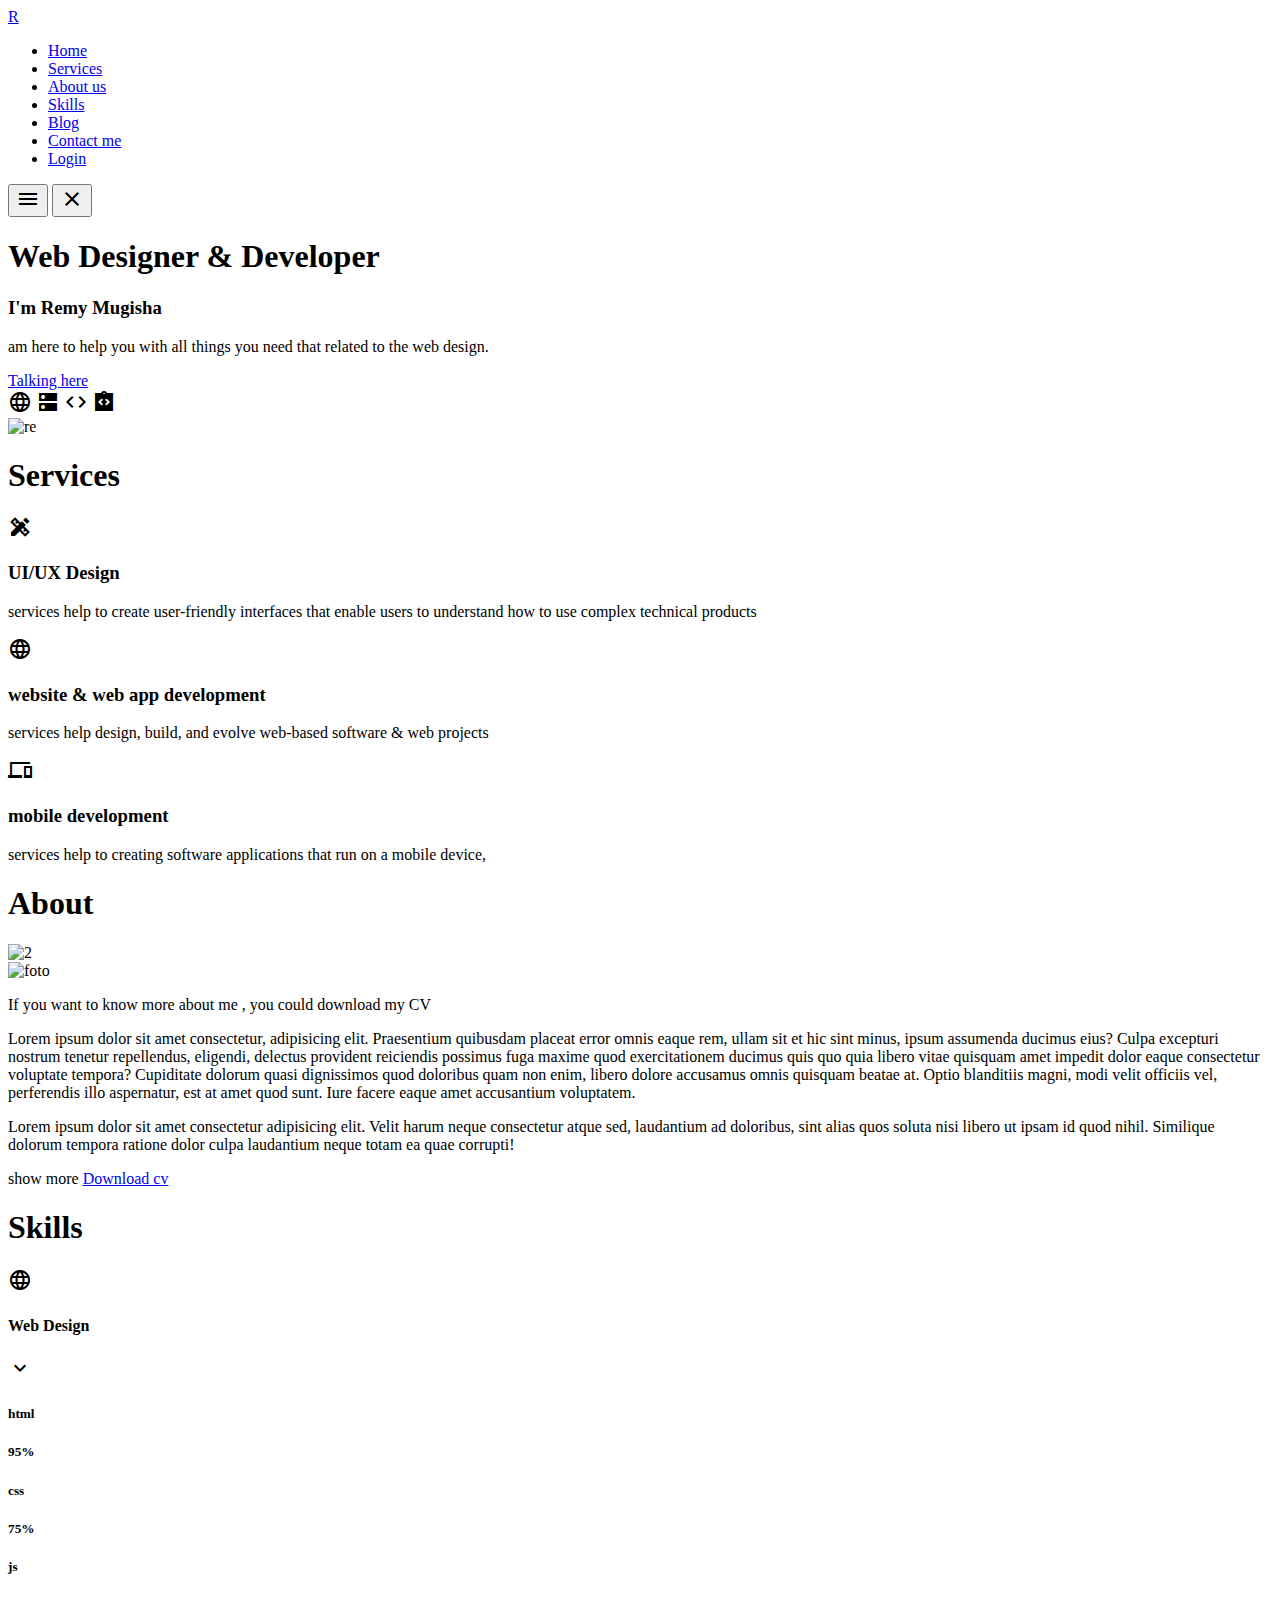
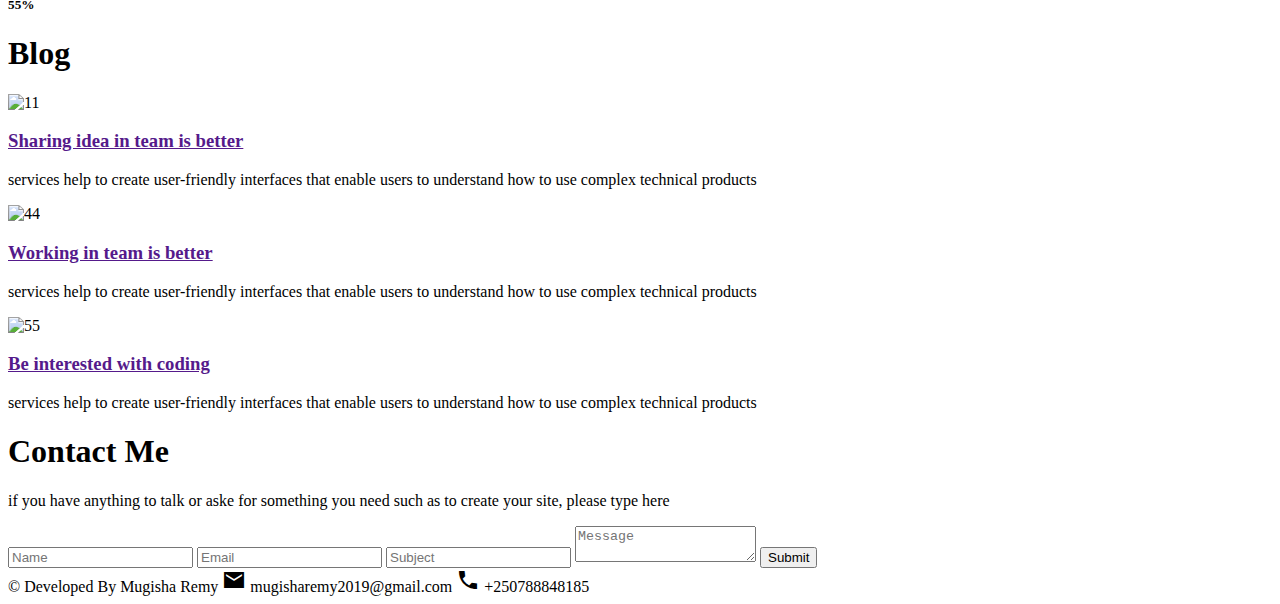
==== index.html @ 2a16555c "mywork" ====
<!DOCTYPE html>
<html lang="en">
<head>
    <meta charset="UTF-8">
    <meta http-equiv="X-UA-Compatible" content="IE=edge">
    <meta name="viewport" content="width=device-width, initial-scale=1.0">
    <title>myself.com</title>
    <!--MATERIAL ICONS CDN-->
    <link rel="stylesheet" href="https://fonts.googleapis.com/icon?family=Material+Icons+Sharp">
    <!--MONTSERRAT-->
    <link rel="preconnect" href="https://fonts.googleapis.com">
    <link rel="stylesheet" href="https://cdnjs.cloudflare.com/ajax/libs/font-awesome/6.2.1/css/all.min.css" integrity="sha512-MV7K8+y+gLIBoVD59lQIYicR65iaqukzvf/nwasF0nqhPay5w/9lJmVM2hMDcnK1OnMGCdVK+iQrJ7lzPJQd1w==" crossorigin="anonymous" referrerpolicy="no-referrer" />

<link rel="preconnect" href="https://fonts.gstatic.com" crossorigin>
<link href="https://fonts.googleapis.com/css2?family=Montserrat:wght@300;400;500;600;700;800&display=swap" rel="stylesheet">
<!--ICONSCOUT CDN-->
<link rel="stylesheet" href="https://unicons.iconscout.com/release/v2.1.6/css/unicons.css">

 <!--STYLESHEET-->
    <link rel="stylesheet" href="style.css">
</head>
<body>
    <nav>
        <div class="container">
            <div class="logo">
                <a href="index.html">R</a>
            </div>
           <ul id="nnav">
               <li><a href="index.html" class="active">Home</a></li>
               <li><a href="#services">Services</a></li>
               <li><a href="#about">About us</a></li>
               <li><a href="#skills">Skills</a></li>
               <li><a href="#blog">Blog</a></li>
               <li><a href="#contact">Contact me</a></li>
               <li><a class="login" href="loginpage.html">Login</a></li>
           </ul>
           <button id="menu-btn"><span class="material-icons-sharp" onclick="myFunction();" >menu</span></button>
           <button id="close-btn"><span class="material-icons-sharp">close</span></button>
        </div>
    </nav>
    <!--========================== END OF NAVBAR ==========================-->
    <section class="landing">
        <div class="container ">
            <div class="socials">
            <a href="https://twitter.com/" target="_blank"><i class="uil uil-twitter"></i></a>
            <a href="https://facebook.com/" target="_blank"><i class="uil uil-facebook-f"></i></a>
            <a href="https://linkedin.com/" target="_blank"><i class="uil uil-linkedin"></i></a>
            <a href="https://instagram.com/" target="_blank"><i class="uil uil-instagram"></i></a>
            <a href="https://github.com/" target="_blank"><i class="uil uil-github"></i></a>
            </div>
            <div class="info">
                <h1>Web Designer & Developer </h1>
                <h3> I'm Remy Mugisha</h3>
                <p>am here to help you with all things you need that related to the web design.</p>
            <a href="#contact" class="btn btn-primary">Talking here</a>
        </div>
            <div class="profile-area">
                <div class="outer-circle">
                    <span class="material-icons-sharp">
                        language
                        </span>
                    <span class="material-icons-sharp">dns</span>
                    <span class="material-icons-sharp">code</span>
                    <span class="material-icons-sharp">integration_instructions</span>
                </div>
                <div class="inner-circle">
                    <img src="re1.jpg" alt="re">
                </div>
        </div>
    </section>
    <!--============================= END OF LANDING ================================-->
   
    <section class="services" id="services">
        <h1>Services</h1>
        <div class="container">
            <div class="service">
                <span class="material-icons-sharp">design_services</span>
                <h3>UI/UX Design</h3>
                <p>services help to create user-friendly interfaces that enable users to understand how to use complex technical products</p>
                
            </div>
            <div class="service">
                <span class="material-icons-sharp">language</span>
                <h3>website & web app development</h3>
                <p>services help design, build, and evolve web-based software & web projects</p>
                
            </div>
            <div class="service">
                <span class="material-icons-sharp">devices</span>
                <h3>mobile development</h3>
                <p>services help to creating software applications that run on a mobile device, </p>
                
            </div>
        </div>
    </section>
    <!--============================== END OF SERVICES =============================-->

    <section class="about " id="about">
        <h1>About</h1>
        <div class="container">
             <div class="container-image1">
      <img src="image/212.jpg" alt="2">
     </div>
     <div class="container-image">
      <img src="foto.jpg" alt="foto">
    </div>
            <div class="info">
                
<p> If you want to know more about me , you could download my CV  </p>      
<div class="read-more-content">
    <p>Lorem ipsum dolor sit amet consectetur, adipisicing elit. Praesentium quibusdam placeat error omnis eaque rem, ullam sit et hic sint minus, ipsum assumenda ducimus eius? Culpa excepturi nostrum tenetur repellendus, eligendi, delectus provident reiciendis possimus fuga maxime quod exercitationem ducimus quis quo quia libero vitae quisquam amet impedit dolor eaque consectetur voluptate tempora? Cupiditate dolorum quasi dignissimos quod doloribus quam non enim, libero dolore accusamus omnis quisquam beatae at. Optio blanditiis magni, modi velit officiis vel, perferendis illo aspernatur, est at amet quod sunt. Iure facere eaque amet accusantium voluptatem.</p>
    <p>Lorem ipsum dolor sit amet consectetur adipisicing elit. Velit harum neque consectetur atque sed, laudantium ad doloribus, sint alias quos soluta nisi libero ut ipsam id quod nihil. Similique dolorum tempora ratione dolor culpa laudantium neque totam ea quae corrupti!</p>

</div>
<a class="read-more">show more</a>
<a href="./image/cv.pdf" Download class="btn btn-primary"><i class="uil uil-download-alt"></i>Download cv</a>
      </div>
        </div>
    </section>
    <!--========================== END OF ABOUT ============================-->

    
    <section class="skills" id="skills">
        <h1>Skills</h1>
        <div class="container">
            <div class="skill">
               <div class="head">
                <div class="left">
                    <span class="material-icons-sharp">
                        language
                        </span>
                    <h4>Web Design</h4>
                </div>
                <span class="material-icons-sharp">expand_more</span>
               </div>
               <div class="items">
                 <div class="item">
                     <h5>html</h5>
                     <div class="progress-area">
                         <div class="progress-bar">
                             <div class="progress"></div>
                         </div>
                         <h5>95%</h5>
                     </div>
                 </div>
                 <!-- END OF ITEM -->
                 <div class="item">
                    <h5>css</h5>
                    <div class="progress-area">
                        <div class="progress-bar">
                            <div class="progress"></div>
                        </div>
                        <h5>75%</h5>
                    </div>
                </div>
                <!-- END OF ITEM -->
                <div class="item">
                    <h5>js</h5>
                    <div class="progress-area">
                        <div class="progress-bar">
                            <div class="progress"></div>
                        </div>
                        <h5>55%</h5>
                    </div>
                </div>
                <!-- END OF ITEM -->
               </div>
                 </div>
                 <!--========================= END OF SKILLS =========================-->
        </div>
    </section>
    <!--=============================== END OF Blog ================================-->
   
    <section class="blog" id="blog">
        <h1>Blog</h1>
        <div class="container">
            <div class="blogs">
                <img src="image/11.jpg" alt="11">
                <h3><a href="">Sharing idea in team is better</a></h3>
                <p>services help to create user-friendly interfaces that enable users to understand how to use complex technical products</p>
                
            </div>
            <div class="blogs">
                <img src="image/44.jpg" alt="44">
                <h3><a href=""> Working in team is better</a></h3>
                <p>services help to create user-friendly interfaces that enable users to understand how to use complex technical products</p>
                
            </div>
            <div class="blogs">
                <img src="image/55.jpg" alt="55">
                <h3><a href="">Be interested with coding</a></h3>
                <p>services help to create user-friendly interfaces that enable users to understand how to use complex technical products</p>
                
            </div>
        </div>
    </section>
    <!--============================== END OF Blog =============================-->


    <section class="contact" id="contact">
        <div class="overlay">
            <div id="form" class="container">
                <h1>Contact Me</h1>
                <p>if you have anything to talk or aske for something you need such as to create your site, please type here</p>
               <form >
                <label for="name"></label>
                   <input type="text" id="name" placeholder="Name" required>
                
                <label for="email"></label>
                   <input type="email" id="email" placeholder="Email" required>
               
                <label for="subject"></label>
                   <input type="text" id="subject" placeholder="Subject" required>
                
                <label for="message"></label>
                   <textarea id="message" placeholder="Message" required></textarea>
                
                   <input type="submit" value="Submit" id="SubmitContact" class="btn btn-primary">
               </form>
            </div>
        </div>

    </section>
    <!--===================== END OF CONTACT ========================-->
    <footer>
          <div class="copyright">
             &copy; Developed By Mugisha Remy
            <span class="material-icons-sharp">
                email
                </span>
                mugisharemy2019@gmail.com
              <span class="material-icons-sharp">
                    call
                    </span>
                   +250788848185
                   <div class="socials">
                    <a href="https://twitter.com/" target="_blank"><i class="uil uil-twitter"></i></a>
                    <a href="https://facebook.com/" target="_blank"><i class="uil uil-facebook-f"></i></a>
                    <a href="https://linkedin.com/" target="_blank"><i class="uil uil-linkedin"></i></a>
                    <a href="https://instagram.com/" target="_blank"><i class="uil uil-instagram"></i></a>
                    <a href="https://github.com/" target="_blank"><i class="uil uil-github"></i></a>
                    </div>
          </div>  
          
    </footer>
    <script src="messagepage.js"></script>
 <script type="text/javascript">
    function myFunction(){
        var navbar = document.getElementById('nnav');
        navbar.classList.toggle('show'); 
    }
</script>
</body>
</html>
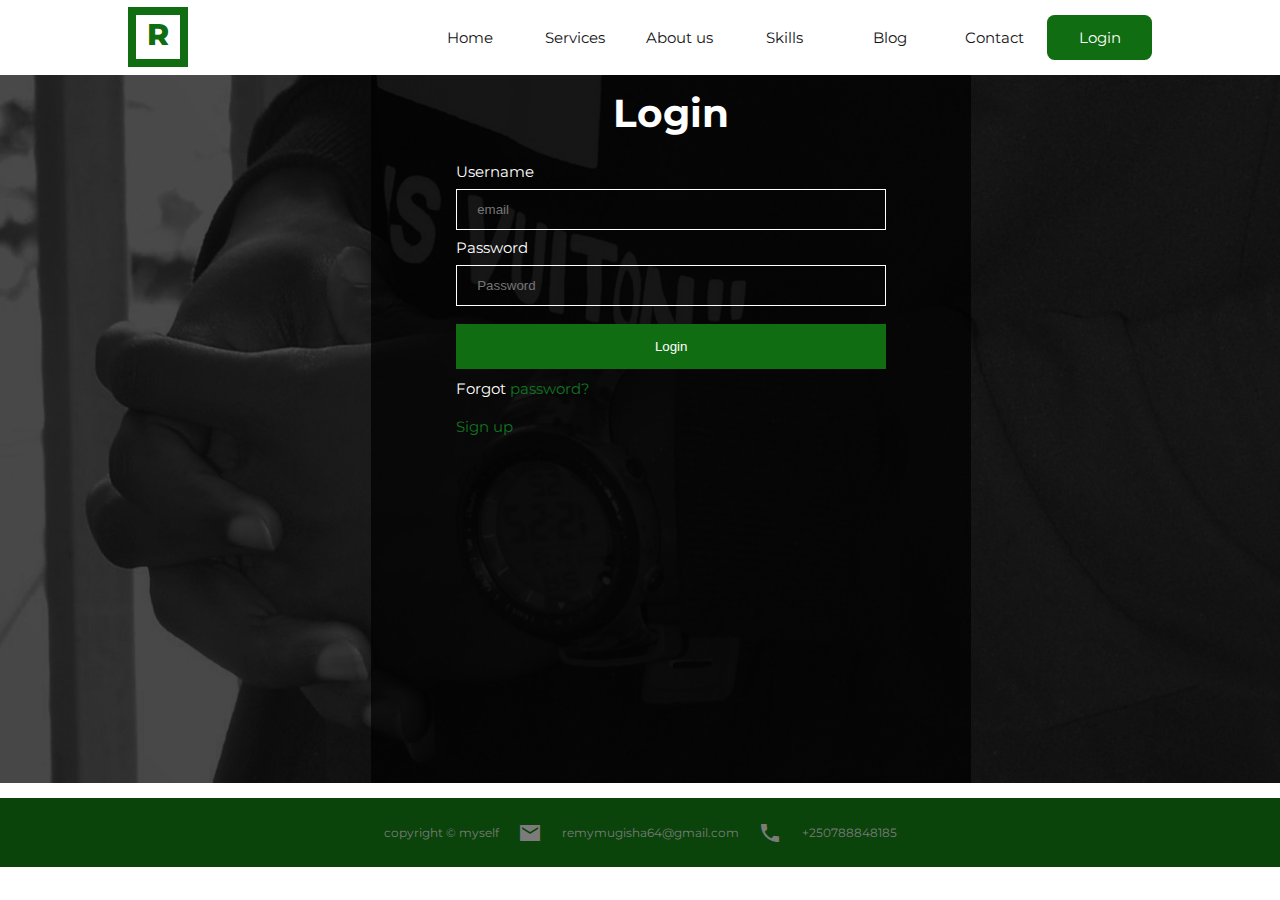
==== commit 22abe9c3: "my portfolio" ====
--- a/index.html
+++ b/index.html
@@ -1,254 +1,257 @@
-<!DOCTYPE html>
-<html lang="en">
-<head>
-    <meta charset="UTF-8">
-    <meta http-equiv="X-UA-Compatible" content="IE=edge">
-    <meta name="viewport" content="width=device-width, initial-scale=1.0">
-    <title>myself.com</title>
-    <!--MATERIAL ICONS CDN-->
-    <link rel="stylesheet" href="https://fonts.googleapis.com/icon?family=Material+Icons+Sharp">
-    <!--MONTSERRAT-->
-    <link rel="preconnect" href="https://fonts.googleapis.com">
-    <link rel="stylesheet" href="https://cdnjs.cloudflare.com/ajax/libs/font-awesome/6.2.1/css/all.min.css" integrity="sha512-MV7K8+y+gLIBoVD59lQIYicR65iaqukzvf/nwasF0nqhPay5w/9lJmVM2hMDcnK1OnMGCdVK+iQrJ7lzPJQd1w==" crossorigin="anonymous" referrerpolicy="no-referrer" />
-
-<link rel="preconnect" href="https://fonts.gstatic.com" crossorigin>
-<link href="https://fonts.googleapis.com/css2?family=Montserrat:wght@300;400;500;600;700;800&display=swap" rel="stylesheet">
-<!--ICONSCOUT CDN-->
-<link rel="stylesheet" href="https://unicons.iconscout.com/release/v2.1.6/css/unicons.css">
-
- <!--STYLESHEET-->
-    <link rel="stylesheet" href="style.css">
-</head>
-<body>
-    <nav>
-        <div class="container">
-            <div class="logo">
-                <a href="index.html">R</a>
-            </div>
-           <ul id="nnav">
-               <li><a href="index.html" class="active">Home</a></li>
-               <li><a href="#services">Services</a></li>
-               <li><a href="#about">About us</a></li>
-               <li><a href="#skills">Skills</a></li>
-               <li><a href="#blog">Blog</a></li>
-               <li><a href="#contact">Contact me</a></li>
-               <li><a class="login" href="loginpage.html">Login</a></li>
-           </ul>
-           <button id="menu-btn"><span class="material-icons-sharp" onclick="myFunction();" >menu</span></button>
-           <button id="close-btn"><span class="material-icons-sharp">close</span></button>
-        </div>
-    </nav>
-    <!--========================== END OF NAVBAR ==========================-->
-    <section class="landing">
-        <div class="container ">
-            <div class="socials">
-            <a href="https://twitter.com/" target="_blank"><i class="uil uil-twitter"></i></a>
-            <a href="https://facebook.com/" target="_blank"><i class="uil uil-facebook-f"></i></a>
-            <a href="https://linkedin.com/" target="_blank"><i class="uil uil-linkedin"></i></a>
-            <a href="https://instagram.com/" target="_blank"><i class="uil uil-instagram"></i></a>
-            <a href="https://github.com/" target="_blank"><i class="uil uil-github"></i></a>
-            </div>
-            <div class="info">
-                <h1>Web Designer & Developer </h1>
-                <h3> I'm Remy Mugisha</h3>
-                <p>am here to help you with all things you need that related to the web design.</p>
-            <a href="#contact" class="btn btn-primary">Talking here</a>
-        </div>
-            <div class="profile-area">
-                <div class="outer-circle">
-                    <span class="material-icons-sharp">
-                        language
-                        </span>
-                    <span class="material-icons-sharp">dns</span>
-                    <span class="material-icons-sharp">code</span>
-                    <span class="material-icons-sharp">integration_instructions</span>
-                </div>
-                <div class="inner-circle">
-                    <img src="re1.jpg" alt="re">
-                </div>
-        </div>
-    </section>
-    <!--============================= END OF LANDING ================================-->
-   
-    <section class="services" id="services">
-        <h1>Services</h1>
-        <div class="container">
-            <div class="service">
-                <span class="material-icons-sharp">design_services</span>
-                <h3>UI/UX Design</h3>
-                <p>services help to create user-friendly interfaces that enable users to understand how to use complex technical products</p>
-                
-            </div>
-            <div class="service">
-                <span class="material-icons-sharp">language</span>
-                <h3>website & web app development</h3>
-                <p>services help design, build, and evolve web-based software & web projects</p>
-                
-            </div>
-            <div class="service">
-                <span class="material-icons-sharp">devices</span>
-                <h3>mobile development</h3>
-                <p>services help to creating software applications that run on a mobile device, </p>
-                
-            </div>
-        </div>
-    </section>
-    <!--============================== END OF SERVICES =============================-->
-
-    <section class="about " id="about">
-        <h1>About</h1>
-        <div class="container">
-             <div class="container-image1">
-      <img src="image/212.jpg" alt="2">
-     </div>
-     <div class="container-image">
-      <img src="foto.jpg" alt="foto">
-    </div>
-            <div class="info">
-                
-<p> If you want to know more about me , you could download my CV  </p>      
-<div class="read-more-content">
-    <p>Lorem ipsum dolor sit amet consectetur, adipisicing elit. Praesentium quibusdam placeat error omnis eaque rem, ullam sit et hic sint minus, ipsum assumenda ducimus eius? Culpa excepturi nostrum tenetur repellendus, eligendi, delectus provident reiciendis possimus fuga maxime quod exercitationem ducimus quis quo quia libero vitae quisquam amet impedit dolor eaque consectetur voluptate tempora? Cupiditate dolorum quasi dignissimos quod doloribus quam non enim, libero dolore accusamus omnis quisquam beatae at. Optio blanditiis magni, modi velit officiis vel, perferendis illo aspernatur, est at amet quod sunt. Iure facere eaque amet accusantium voluptatem.</p>
-    <p>Lorem ipsum dolor sit amet consectetur adipisicing elit. Velit harum neque consectetur atque sed, laudantium ad doloribus, sint alias quos soluta nisi libero ut ipsam id quod nihil. Similique dolorum tempora ratione dolor culpa laudantium neque totam ea quae corrupti!</p>
-
-</div>
-<a class="read-more">show more</a>
-<a href="./image/cv.pdf" Download class="btn btn-primary"><i class="uil uil-download-alt"></i>Download cv</a>
-      </div>
-        </div>
-    </section>
-    <!--========================== END OF ABOUT ============================-->
-
-    
-    <section class="skills" id="skills">
-        <h1>Skills</h1>
-        <div class="container">
-            <div class="skill">
-               <div class="head">
-                <div class="left">
-                    <span class="material-icons-sharp">
-                        language
-                        </span>
-                    <h4>Web Design</h4>
-                </div>
-                <span class="material-icons-sharp">expand_more</span>
-               </div>
-               <div class="items">
-                 <div class="item">
-                     <h5>html</h5>
-                     <div class="progress-area">
-                         <div class="progress-bar">
-                             <div class="progress"></div>
-                         </div>
-                         <h5>95%</h5>
-                     </div>
-                 </div>
-                 <!-- END OF ITEM -->
-                 <div class="item">
-                    <h5>css</h5>
-                    <div class="progress-area">
-                        <div class="progress-bar">
-                            <div class="progress"></div>
-                        </div>
-                        <h5>75%</h5>
-                    </div>
-                </div>
-                <!-- END OF ITEM -->
-                <div class="item">
-                    <h5>js</h5>
-                    <div class="progress-area">
-                        <div class="progress-bar">
-                            <div class="progress"></div>
-                        </div>
-                        <h5>55%</h5>
-                    </div>
-                </div>
-                <!-- END OF ITEM -->
-               </div>
-                 </div>
-                 <!--========================= END OF SKILLS =========================-->
-        </div>
-    </section>
-    <!--=============================== END OF Blog ================================-->
-   
-    <section class="blog" id="blog">
-        <h1>Blog</h1>
-        <div class="container">
-            <div class="blogs">
-                <img src="image/11.jpg" alt="11">
-                <h3><a href="">Sharing idea in team is better</a></h3>
-                <p>services help to create user-friendly interfaces that enable users to understand how to use complex technical products</p>
-                
-            </div>
-            <div class="blogs">
-                <img src="image/44.jpg" alt="44">
-                <h3><a href=""> Working in team is better</a></h3>
-                <p>services help to create user-friendly interfaces that enable users to understand how to use complex technical products</p>
-                
-            </div>
-            <div class="blogs">
-                <img src="image/55.jpg" alt="55">
-                <h3><a href="">Be interested with coding</a></h3>
-                <p>services help to create user-friendly interfaces that enable users to understand how to use complex technical products</p>
-                
-            </div>
-        </div>
-    </section>
-    <!--============================== END OF Blog =============================-->
-
-
-    <section class="contact" id="contact">
-        <div class="overlay">
-            <div id="form" class="container">
-                <h1>Contact Me</h1>
-                <p>if you have anything to talk or aske for something you need such as to create your site, please type here</p>
-               <form >
-                <label for="name"></label>
-                   <input type="text" id="name" placeholder="Name" required>
-                
-                <label for="email"></label>
-                   <input type="email" id="email" placeholder="Email" required>
-               
-                <label for="subject"></label>
-                   <input type="text" id="subject" placeholder="Subject" required>
-                
-                <label for="message"></label>
-                   <textarea id="message" placeholder="Message" required></textarea>
-                
-                   <input type="submit" value="Submit" id="SubmitContact" class="btn btn-primary">
-               </form>
-            </div>
-        </div>
-
-    </section>
-    <!--===================== END OF CONTACT ========================-->
-    <footer>
-          <div class="copyright">
-             &copy; Developed By Mugisha Remy
-            <span class="material-icons-sharp">
-                email
-                </span>
-                mugisharemy2019@gmail.com
-              <span class="material-icons-sharp">
-                    call
-                    </span>
-                   +250788848185
-                   <div class="socials">
-                    <a href="https://twitter.com/" target="_blank"><i class="uil uil-twitter"></i></a>
-                    <a href="https://facebook.com/" target="_blank"><i class="uil uil-facebook-f"></i></a>
-                    <a href="https://linkedin.com/" target="_blank"><i class="uil uil-linkedin"></i></a>
-                    <a href="https://instagram.com/" target="_blank"><i class="uil uil-instagram"></i></a>
-                    <a href="https://github.com/" target="_blank"><i class="uil uil-github"></i></a>
-                    </div>
-          </div>  
-          
-    </footer>
-    <script src="messagepage.js"></script>
- <script type="text/javascript">
-    function myFunction(){
-        var navbar = document.getElementById('nnav');
-        navbar.classList.toggle('show'); 
-    }
-</script>
-</body>
+<!DOCTYPE html>
+<html lang="en">
+<head>
+    <meta charset="UTF-8">
+    <meta http-equiv="X-UA-Compatible" content="IE=edge">
+    <meta name="viewport" content="width=device-width, initial-scale=1.0">
+    <title>myself.com</title>
+    <!--MATERIAL ICONS CDN-->
+    <link rel="stylesheet" href="https://fonts.googleapis.com/icon?family=Material+Icons+Sharp">
+    <!--MONTSERRAT-->
+    <link rel="preconnect" href="https://fonts.googleapis.com">
+    <link rel="stylesheet" href="https://cdnjs.cloudflare.com/ajax/libs/font-awesome/6.2.1/css/all.min.css" integrity="sha512-MV7K8+y+gLIBoVD59lQIYicR65iaqukzvf/nwasF0nqhPay5w/9lJmVM2hMDcnK1OnMGCdVK+iQrJ7lzPJQd1w==" crossorigin="anonymous" referrerpolicy="no-referrer" />
+
+<link rel="preconnect" href="https://fonts.gstatic.com" crossorigin>
+<link href="https://fonts.googleapis.com/css2?family=Montserrat:wght@300;400;500;600;700;800&display=swap" rel="stylesheet">
+<!--ICONSCOUT CDN-->
+<link rel="stylesheet" href="https://unicons.iconscout.com/release/v2.1.6/css/unicons.css">
+
+ <!--STYLESHEET-->
+    <link rel="stylesheet" href="style.css">
+</head>
+<body>
+    <nav>
+        <div class="container">
+            <div class="logo">
+                <a href="index.html">R</a>
+            </div>
+           <ul id="nnav">
+               <li><a href="index.html" class="active">Home</a></li>
+               <li><a href="#services">Services</a></li>
+               <li><a href="#about">About us</a></li>
+               <li><a href="#skills">Skills</a></li>
+               <li><a href="#blog">Blogs</a></li>
+               <li><a href="#contact">Contact</a></li>
+               <li><a class="login" href="loginpage.html">Login</a></li>
+           </ul>
+           <button id="menu-btn"><span class="material-icons-sharp" onclick="myFunction();" >menu</span></button>
+           <button id="close-btn"><span class="material-icons-sharp">close</span></button>
+        </div>
+    </nav>
+    <!--========================== END OF NAVBAR ==========================-->
+    <section class="landing">
+        <div class="container ">
+            <div class="socials">
+            <a href="https://twitter.com/" target="_blank"><i class="uil uil-twitter"></i></a>
+            <a href="https://facebook.com/" target="_blank"><i class="uil uil-facebook-f"></i></a>
+            <a href="https://linkedin.com/" target="_blank"><i class="uil uil-linkedin"></i></a>
+            <a href="https://instagram.com/" target="_blank"><i class="uil uil-instagram"></i></a>
+            <a href="https://github.com/" target="_blank"><i class="uil uil-github"></i></a>
+            </div>
+            <div class="info">
+                <h1>Web Designer & Developer </h1>
+                <h3> I'm Remy Mugisha</h3>
+                <p>am here to help you with all things you need that related to the web design.</p>
+            <a href="#contact" class="btn btn-primary">Talking here</a>
+        </div>
+            <div class="profile-area">
+                <div class="outer-circle">
+                    <span class="material-icons-sharp">
+                        language
+                        </span>
+                    <span class="material-icons-sharp">dns</span>
+                    <span class="material-icons-sharp">code</span>
+                    <span class="material-icons-sharp">integration_instructions</span>
+                </div>
+                <div class="inner-circle">
+                    <img src="re1.jpg" alt="re">
+                </div>
+        </div>
+    </section>
+    <!--============================= END OF LANDING ================================-->
+   
+    <section class="services" id="services">
+        <h1>Services</h1>
+        <div class="container">
+            <div class="service">
+                <span class="material-icons-sharp">design_services</span>
+                <h3>UI/UX Design</h3>
+                <p>services help to create user-friendly interfaces that enable users to understand how to use complex technical products</p>
+                
+            </div>
+            <div class="service">
+                <span class="material-icons-sharp">language</span>
+                <h3>website & web app development</h3>
+                <p>services help design, build, and evolve web-based software & web projects</p>
+                
+            </div>
+            <div class="service">
+                <span class="material-icons-sharp">devices</span>
+                <h3>mobile development</h3>
+                <p>services help to creating software applications that run on a mobile device, </p>
+                
+            </div>
+        </div>
+    </section>
+    <!--============================== END OF SERVICES =============================-->
+
+    <section class="about " id="about">
+        <h1>About</h1>
+        <div class="container">
+             <div class="container-image1">
+      <img src="image/212.jpg" alt="2">
+     </div>
+     <div class="container-image">
+      <img src="foto.jpg" alt="foto">
+    </div>
+            <div class="info">
+                
+<p> If you want to know more about me , you could download my CV  </p>      
+<div class="read-more-content">
+    <p>Lorem ipsum dolor sit amet consectetur, adipisicing elit. Praesentium quibusdam placeat error omnis eaque rem, ullam sit et hic sint minus, ipsum assumenda ducimus eius? Culpa excepturi nostrum tenetur repellendus, eligendi, delectus provident reiciendis possimus fuga maxime quod exercitationem ducimus quis quo quia libero vitae quisquam amet impedit dolor eaque consectetur voluptate tempora? Cupiditate dolorum quasi dignissimos quod doloribus quam non enim, libero dolore accusamus omnis quisquam beatae at. Optio blanditiis magni, modi velit officiis vel, perferendis illo aspernatur, est at amet quod sunt. Iure facere eaque amet accusantium voluptatem.</p>
+    <p>Lorem ipsum dolor sit amet consectetur adipisicing elit. Velit harum neque consectetur atque sed, laudantium ad doloribus, sint alias quos soluta nisi libero ut ipsam id quod nihil. Similique dolorum tempora ratione dolor culpa laudantium neque totam ea quae corrupti!</p>
+
+</div>
+<a class="read-more">show more</a>
+<a href="./image/cv.pdf" Download class="btn btn-primary"><i class="uil uil-download-alt"></i>Download cv</a>
+      </div>
+        </div>
+    </section>
+    <!--========================== END OF ABOUT ============================-->
+
+    
+    <section class="skills" id="skills">
+        <h1>Skills</h1>
+        <div class="container">
+            <div class="skill">
+               <div class="head">
+                <div class="left">
+                    <span class="material-icons-sharp">
+                        language
+                        </span>
+                    <h4>Web Design</h4>
+                </div>
+                <span class="material-icons-sharp">expand_more</span>
+               </div>
+               <div class="items">
+                 <div class="item">
+                     <h5>html</h5>
+                     <div class="progress-area">
+                         <div class="progress-bar">
+                             <div class="progress"></div>
+                         </div>
+                         <h5>95%</h5>
+                     </div>
+                 </div>
+                 <!-- END OF ITEM -->
+                 <div class="item">
+                    <h5>css</h5>
+                    <div class="progress-area">
+                        <div class="progress-bar">
+                            <div class="progress"></div>
+                        </div>
+                        <h5>75%</h5>
+                    </div>
+                </div>
+                <!-- END OF ITEM -->
+                <div class="item">
+                    <h5>js</h5>
+                    <div class="progress-area">
+                        <div class="progress-bar">
+                            <div class="progress"></div>
+                        </div>
+                        <h5>55%</h5>
+                    </div>
+                </div>
+                <!-- END OF ITEM -->
+               </div>
+                 </div>
+                 <!--========================= END OF SKILLS =========================-->
+        </div>
+    </section>
+    <!--=============================== END OF Blog ================================-->
+   
+    <section class="blog" id="blog">
+        <h1>Blogs</h1>
+        <div class="container">
+            <div class="blogs">
+                <img src="image/11.jpg" alt="11">
+                <h3><a href="">Sharing idea in team is better</a></h3>
+                <p>services help to create user-friendly interfaces that enable users to understand how to use complex technical products</p>
+                
+            </div>
+            <div class="blogs">
+                <img src="image/44.jpg" alt="44">
+                <h3><a href=""> Working in team is better</a></h3>
+                <p>services help to create user-friendly interfaces that enable users to understand how to use complex technical products</p>
+                
+            </div>
+            <div class="blogs">
+                <img src="image/55.jpg" alt="55">
+                <h3><a href="">Be interested with coding</a></h3>
+                <p>services help to create user-friendly interfaces that enable users to understand how to use complex technical products</p>
+                
+            </div>
+        </div>
+    </section>
+    <!--============================== END OF Blog =============================-->
+
+
+    <section class="contact" id="contact">
+        <div class="overlay">
+            <div id="form" class="container">
+                <h1>Contact Me</h1>
+                <p>if you have anything to talk or aske for something you need such as to create your site, please type here</p>
+               <form class="form-btn" >
+                <label for="name"></label>
+                   <input type="text" id="fullName" placeholder="Name" required>
+                
+                <label for="email"></label>
+                   <input type="email" id="email" placeholder="Email" required>
+               
+                <label for="subject"></label>
+                   <input type="text" id="subject" placeholder="Subject" required>
+                
+                <label for="message"></label>
+                   <textarea id="message" placeholder="Message" required></textarea>
+                
+                   <input type="submit" value="Submit" id="SubmitContact" class="btn btn-primary">
+               </form>
+            </div>
+        </div>
+
+    </section>
+    <!--===================== END OF CONTACT ========================-->
+    <footer>
+          <div class="copyright">
+             &copy; Developed By Mugisha Remy
+            <span class="material-icons-sharp">
+                email
+                </span>
+                mugisharemy2019@gmail.com
+              <span class="material-icons-sharp">
+                    call
+                    </span>
+                   +250788848185
+                   <div class="socials">
+                    <a href="https://twitter.com/" target="_blank"><i class="uil uil-twitter"></i></a>
+                    <a href="https://facebook.com/" target="_blank"><i class="uil uil-facebook-f"></i></a>
+                    <a href="https://linkedin.com/" target="_blank"><i class="uil uil-linkedin"></i></a>
+                    <a href="https://instagram.com/" target="_blank"><i class="uil uil-instagram"></i></a>
+                    <a href="https://github.com/" target="_blank"><i class="uil uil-github"></i></a>
+                    </div>
+          </div>  
+          
+    </footer>
+    <script src="messagepage.js"></script>
+    <script src="messageValide.js"></script>
+    <script src="sweetalert.js"></script>
+    <script src="messageCreate.js"></script>
+ <script type="text/javascript">
+    function myFunction(){
+        var navbar = document.getElementById('nnav');
+        navbar.classList.toggle('show'); 
+    }
+</script>
+</body>
 </html>--- a/style.css
+++ b/style.css
@@ -0,0 +1,1117 @@
+/*root of variables*/
+:root{
+    --color-white:#fff;
+    --color-light:#f4f4f4;
+    --color-dark:#525252;
+    --color-black:#141415;
+    --color-primary:#f24e1e;
+    --color-primary-light:hsl(14,89%,53%,12%);
+    --color-success :#29f5a6;
+   --transition: all 300ms ease
+}
+*{
+    margin: 0;
+    padding: 0;
+    outline: 0;
+    border: 0;
+    box-sizing: border-box;
+    list-style: none;
+    text-decoration: none ;
+}
+html{
+    font-size: 15px;
+    scroll-behavior: smooth;
+}
+body{
+    background: var(--color-white);
+    font-family: 'Montserrat', sans-serif;
+    color: var(--color-dark);
+    max-width: 100vw;
+}
+h1,h2,h3,h4,h5{
+    color: var(--color-black);
+    line-height: 1.2;
+}
+h1{
+    font-size: 3.8rem;
+}
+h2{
+    font-size: 2.6rem;
+}
+h3{
+    font-size: 1.2rem;
+}
+h4{
+    font-size: 1.2rem;
+}
+h5{
+    font-size: 0.86rem;
+}
+p{
+    line-height: 1.8;
+}
+.container{
+    width: 80%;
+    margin: 0 auto;
+}
+section{
+    padding: 10rem 0 7rem;
+    max-width: 100vw;
+    overflow: hidden;
+}
+section h1{
+    text-align: center;
+    display: block;
+    margin-bottom: 5rem;
+}
+img{
+    width: 100%;
+}
+.container .logo a{
+    display: inline-block;
+    text-align: center;
+    text-transform: uppercase;
+    line-height: 40px;
+    height: 60px;
+    width: 60px;
+    font-size: 30px;
+    color: rgb(17, 109, 17);
+    border-collapse: 60px;
+    border: 8px solid rgb(17, 109, 17);
+    font-weight: 800;
+}
+.btn{
+    padding: 1.4rem 3.4rem;
+    font-size: 1.1rem;
+    color: var(--color-black);
+    background: var(--color-white);
+    display: inline-block;
+    margin: 2rem 0;
+    transition: var(--transition);
+    border-radius: 0.5rem;
+}
+.btn:hover{
+    box-shadow: 0 2rem 2rem rgb(218, 253, 218);
+}
+.btn-primary{
+    background:rgb(17, 109, 17);
+    color: var(--color-white);
+}
+/* ====================== NAVBAR ================== */
+nav{
+    width: 100%;
+    height: 5rem;
+    background: var(--color-white);
+    display: flex;
+    align-items: center;
+    justify-content: center;
+    position: fixed;
+    top: 0;
+    z-index: 2;
+    border-bottom: 1px solid var(--color-white);
+  
+}
+nav .container{
+    display: flex;
+    justify-content: space-between;
+    align-items: center;
+    height: 100%;
+}
+
+nav button{
+    display: none;
+}
+nav h2{
+    color: rgb(17, 109, 17);
+}
+nav .container ul{
+    display: flex;
+    height: 100%;
+}
+nav .container ul li a{
+    height: 100%;
+    width: 7rem;
+    display: flex;
+    justify-content: center;
+    align-items: center;
+    color: var(--color-black);
+    position: relative;
+    transition: var(--transition);
+}
+nav .container ul li a:hover{
+    color: rgb(17, 109, 17);
+    pointer-events: underline;
+    border-bottom: 2px solid;
+}
+/*
+nav .container ul li a.active{
+    pointer-events: underline;
+    border-bottom: 2px solid rgb(17, 109, 17);
+}
+*/
+nav .container ul li a.login{
+    background-color: rgb(17, 109, 17);
+    color: #fff;
+    border-radius: 0.5rem;
+    height: 3rem;
+    margin-top: 1rem;
+}
+/* ======================= LANDING SECTION ======================= */
+section.landing{
+    display: grid;
+    align-items: center;
+    position: relative;
+    top: 5rem;
+    padding-bottom: 14rem;
+}
+section.landing .container{
+    display: grid;
+    grid-template-columns: 5rem auto 28rem;
+    gap: 2rem;
+}
+section.landing .socials{
+    display: flex;
+    flex-direction: column;
+    gap: 1.6rem;
+    margin-top: 5rem;
+}
+section.landing .socials a{
+    font-size: 1.6rem;
+    background: var(--color-light);
+    color: var(--color-dark);
+    padding: 0.3rem;
+    border-radius: 50%;
+    height: 2rem;
+    width: 2rem;
+    display: flex;
+    justify-content: center;
+    align-items: center;
+    transition: var(--transition);
+}
+section.landing .socials a:hover{
+    background: rgb(17, 109, 17);
+    color: var(--color-white);
+}
+section.landing .info h1{
+    text-align: left;
+    margin: 0;
+}
+section.landing h3{
+    margin: 2.4rem 0 1rem;
+}
+section.landing .info p{
+    width: 35rem;
+}
+section.landing .profile-area{
+    display: flex;
+    justify-content: center;
+    align-items: center;
+}
+section.landing .profile-area .outer-circle{
+    width: 26rem;
+    height: 26rem;
+    border: 1px solid rgb(17, 109, 17);
+    border-radius: 50%;
+    position: relative;
+    animation: move 30s linear infinite;
+
+}
+@keyframes move{
+    to{
+        transform: rotate(360deg);
+    }
+}
+section.landing .profile-area .outer-circle span{
+    display: block;
+    width: 4rem;
+    height: 4rem;
+    border-radius: 50%;
+    position: absolute;
+    background: var(--color-white);
+    color: rgb(17, 109, 17);
+    display: flex;
+    justify-content: center;
+    align-items: center;
+    box-shadow: 0 0 1rem rgb(195, 228, 195);
+}
+section.landing .profile-area .outer-circle span:nth-child(1){
+    left: calc(50% - 2rem);
+    top: -2rem;
+}
+section.landing .profile-area .outer-circle span:nth-child(2){
+    right: -2rem;
+    top: calc(50% - 2rem);
+}
+section.landing .profile-area .outer-circle span:nth-child(3){
+    left: -2rem;
+    top: calc(50% - 2rem);
+}
+section.landing .profile-area .outer-circle span:nth-child(4){
+    bottom: -2rem;
+    left: calc(50% - 2rem);
+}
+section.landing .inner-circle{
+ position: absolute;
+ width: 16rem;
+ height: 15rem;
+ border-radius: 50%;
+ overflow: hidden;
+} 
+/*====================== ABOUT US SECTION ======================*/
+section.about{
+        background: var(--color-white);
+}
+section.about .container{
+    display: grid;
+    grid-template-columns: 26rem auto; 
+    gap: 15rem;
+    display: flex;
+
+}
+section.about p{
+    margin-bottom: 1rem;
+}
+section.about .container .read-more-content{
+    display: none;
+}
+
+section.about .container .read-more{
+    margin: 1rem 0 2rem;
+    color: rgb(17, 109, 17);
+    display: block;
+    cursor: pointer;
+
+}
+ section.about .container .read-more:hover{
+     text-decoration: underline;
+ }
+ .container-image{
+    justify-content: center;
+    margin-left: -330px;
+    margin-top: -5rem;
+}
+.container-image img{
+    width: 200px;
+    height: 300px;
+   margin-top: +50px;
+    border-radius: 40px 0;
+}
+.container-image1 img{
+    width: 250px;
+    height: 400px;
+    border-radius: 40px 0px;
+}
+ /*========================= SKILLS SECTION ===========================*/
+
+ section.skills{
+     background: var(--color-light);
+ }
+ 
+ section.skills .container{
+    
+    width: 50%;
+}
+section.skills .skill{
+    margin-bottom: 1rem;
+    
+}
+section.skills .skill .head{
+    background-color: rgb(17, 109, 17);
+    display: flex;
+    justify-content: center;
+    align-items: center;
+    color: var(--color-white);
+    padding: 1.6rem;
+    cursor: pointer;
+}
+
+section.skills .skill .head h4{
+    color: var(--color-white);
+}
+
+section.skills .skill .head .left{
+    display: flex;
+    align-items: center;
+    gap: 1rem;
+}
+ 
+section.skills .skill .item{
+    display: flex;
+    flex-direction: column;
+    align-items: start;
+    gap: 1rem;
+    padding: 1.6rem;
+    background: var(--color-white);
+    margin-bottom: 0.3rem;
+    transition: var(--transition);
+}
+section.skills .skill .item:hover{
+    background: var(--color-light);
+}
+section.skills .skill .progress-area{
+    width: 100%;
+    display: flex;
+    align-items: center;
+    gap: 1rem;
+}
+section.skills .item .progress-bar{
+    width: 100%;
+    height: 1rem;
+    background: rgb(195, 228, 195);
+}
+section.skills .item .progress-bar .progress{
+    height: 100%;
+    width: 92%;
+    background: rgb(17, 109, 17);
+}
+section.skills .item:nth-child(3) .progress-bar .progress{
+    width: 55%;
+}
+section.skills .item:nth-child(2) .progress-bar .progress{
+    width: 75%;
+}
+section.skills .item:nth-child(1) .progress-bar .progress{
+    width: 95%;
+}
+/*======================== SERVICES ==========================*/
+
+section.services{
+    background: var(--color-light);
+    
+}
+section.services .container{
+    grid-template-columns: repeat(3, 1fr);
+    gap: 2rem;
+    display: grid;
+    
+}
+section.services .container .service{
+    background: var(--color-white);
+    padding: 3rem 2rem;
+    text-align: center;
+    display: flex;
+    justify-content: space-between;
+    flex-direction: column;
+    gap: 2rem;
+    cursor: default;
+    transition: var(--transition);
+}
+section.services .container .service:hover{
+    box-shadow: 0 3rem 3rem rgb(218, 253, 218);
+}
+
+section.services .container .service span{
+    background: rgb(206, 44, 16);
+    width: 4rem;
+    height: 4rem;
+    margin: 0 auto;
+    display: flex;
+    align-items: center;
+    justify-content: center;
+    border-radius: 50%;
+    color: var(--color-white);
+}
+section.services .container .service:nth-child(2) span{
+    background: var(--color-dark);
+}
+section.services .container .service:nth-child(3) span{
+    background: var(--color-success); 
+}
+
+/*======================== Blog ==========================*/
+
+section.blog{
+    background: var(--color-white);
+    
+}
+section.blog .container{
+    grid-template-columns: repeat(3, 1fr);
+    gap: 2rem;
+    display: grid;
+    
+}
+section.blog .container .blogs{
+    background: var(--color-light);
+    display: flex;
+    justify-content: space-between;
+    flex-direction: column;
+    cursor: default;
+    transition: var(--transition);
+}
+section.blog .container .blogs h3{
+    padding: 12px;
+}
+section.blog .container .blogs p{
+    padding: 12px;
+}
+section.blog .container .blogs:hover{
+    box-shadow: 0 3rem 3rem rgb(218, 253, 218);
+}
+
+/*====================== CONTACT ======================*/
+
+section.contact{
+    background: url(rr1.jpg) no-repeat center center/cover;
+    padding: 0;
+    max-width: 100vw;
+}
+section.contact .overlay{
+    width: 100%;
+    height: 100%;
+    padding: 2rem 0 2rem;
+}
+
+section.contact .container{
+    width: 40%;
+}
+
+section.contact .container h1{
+    margin: 0;
+    color: var(--color-white);
+}
+
+section.contact .container p{
+    text-align: center;
+    color: var(--color-white);
+    opacity: 0.8;
+    margin-top: 0.5rem;
+}
+
+section.contact form input,
+section.contact form textarea{
+    display: block;
+    width: 100%;
+    margin: 0.5rem 0;
+    padding: 1.6rem;
+    border: 1px solid var(--color-white);
+    background: transparent;
+    color: var(--color-white);
+    transition: var(--transition);
+
+
+}
+section.contact form textarea{
+    height: 10rem;
+}
+
+
+
+section.contact form .btn{
+    width: 14rem;
+    border: none;
+    background: var(--color-white);
+    color: var(--color-black);
+    margin: 2rem auto 0;
+}
+
+section.contact form .btn:hover{
+    background: rgb(17, 109, 17);
+    cursor: pointer;
+    color: var(--color-white);
+    box-shadow: none;
+}
+/*=====================login========================*/
+#container-login{
+        background: url(rr1.jpg) no-repeat center center/cover;
+        padding: 0;
+        color: #fff;
+        justify-content: center;
+        align-items: center;
+        height: 87vh;
+        width: 100%;
+       
+}
+.overlay{
+    height: 87vh;
+    width: 100%;
+    background-color: rgba(0, 0, 0, 0.7);
+    padding: 6rem 0 7rem;
+}
+#container-login button { 
+        background-color: rgb(17, 109, 17); 
+        width: 100%;
+        color: #fff; 
+        padding: 15px; 
+        margin: 10px 0px; 
+        border: none; 
+        cursor: pointer; 
+         } 
+#container-login form { 
+    width: 40rem;
+    margin-left: 29%;
+    } 
+#container-login .container input[type=text], input[type=password] { 
+        width: 100%;
+        color: #fff; 
+        margin: 8px 0;
+        padding: 12px 20px; 
+        display: inline-block; 
+        background-color: transparent;
+        border: 1px solid white; 
+        box-sizing: border-box; 
+    }
+#container-login  button:hover { 
+        opacity: 0.7; 
+    } 
+   
+#container-login .container {
+        padding: 25px; 
+    } 
+
+/*==================== footer ==================*/
+ 
+footer{
+   background-color: rgb(17, 109, 17);
+}
+
+footer .copyright {
+    background: rgb(10, 68, 10);
+    color: rgb(123, 123, 123);
+    align-items: center;
+    margin-top: 1rem;
+    padding: 1.5rem 0;
+    font-size: 0.8rem;
+    display: flex;
+    justify-content: center;
+    gap: 1.3rem;
+    
+}
+footer .copyright .socials{
+    display: flex;
+    background-color: rgb(10, 68, 10);
+    gap: 0.6rem;
+}
+footer .copyright .socials a{
+    font-size: 1.6rem;
+    background: rgb(10, 68, 10)    ;
+    color: rgb(123, 123, 123);
+    padding: 0.3rem;
+    border-radius: 50%;
+    height: 2rem;
+    width: 2rem;
+    display: flex;
+    justify-content: center;
+    align-items: center;
+    transition: var(--transition);
+}
+footer .copyright .socials a:hover{
+    background: rgb(123, 123, 123);
+    color: var(--color-black);
+}
+
+
+/*================== MEDIA QUERIES ====================*/
+@media screen and (max-width: 768px){
+   h1{
+       font-size: 2.2rem;
+   }
+   h2{
+       font-size: 1.6rem;
+   }
+   h3{
+       font-size: 1.2rem;
+   }
+   h4{
+       font-size: 1rem;
+   }
+   h5{
+       font-size: 0.68rem;
+   }
+   /*======================== NAV BAR =======================*/
+nav{
+    box-shadow: 0 1rem 1rem rgba(0, 0, 0, 0.1);
+}
+nav h3{
+    margin-left: 1rem;
+}
+nav .container{
+    width: 100%
+}
+nav .container ul{
+    position: fixed;
+    top: 0;
+    flex-direction: column;
+    z-index: 3;
+    width: 16rem;
+    height: 100vh;
+    background: var(--color-white);
+    box-shadow: 1rem 0 2rem var(--color-primary-light);
+    display: none;
+}
+nav .container ul.show{
+    display: block;
+    animation:  2s;
+}
+nav ul li{
+    height: 4.6rem;
+    width: 100%;
+
+}
+nav .container ul li a{
+    width: 100%;
+    justify-content: start;
+    padding-left: 3rem;
+}
+nav .container ul li a.login{
+    width: 50%;
+    margin-left: 2rem;
+}
+nav .container ul li a:hover{
+    padding: 1rem;
+}
+nav button{
+     display: inline-block;
+     cursor: pointer;
+     background: transparent;
+     color: var(--color-black);
+     margin-right: 1rem;
+}
+nav button#close-btn{
+    display: none;
+}
+.container .logo a{
+    margin-left: 1rem;
+}
+/*======================= LANDING SECTION =====================*/
+section.landing{
+    margin-top: -4rem;
+    padding-bottom: 7rem;
+    max-width: 100vw;
+    overflow-x: hidden;
+}
+section.landing .container{
+    grid-template-columns: 1fr; 
+    grid-template-rows: 20% 50%;
+    text-align: center;
+    row-gap: 6rem;
+}
+section.contact .container{
+    width: 80%;
+}
+section.landing .container .socials{
+    display: none;
+}
+section.landing .container .info{
+    width: 90%;
+    margin: 0 auto;
+}
+section.landing .container .info h1{
+    align-items: center;
+}
+section.landing .container .info p{
+   margin: 0 auto;
+   width: 92%;
+}
+section.landing .container .profile-area{
+    grid-row: 1;
+    width: 94%;
+    margin: 0 auto;
+
+}
+section.landing .container .outer-circle{
+    width: 16rem;
+    height: 16rem;
+}
+section.landing .container .inner-circle{
+    width: 10rem;
+    height: 10rem;
+}
+section.landing .container .outer-circle span{
+    width: 3rem;
+    height: 3rem;
+}
+section.landing .profile-area .outer-circle span:nth-child(1){
+    left: calc(50% - 1.5rem);
+    top: -1.5rem;
+}
+section.landing .profile-area .outer-circle span:nth-child(2){
+    right: -1.5rem;
+    top: calc(50% - 1.5rem);
+}
+section.landing .profile-area .outer-circle span:nth-child(3){
+    left: -1.5rem;
+    top: calc(50% - 1.5rem);
+}
+section.landing .profile-area .outer-circle span:nth-child(4){
+    bottom: -1.5rem;
+    left: calc(50% - 1.5rem);
+}
+/*===================== About section =====================*/
+section.about .container{
+    display: block;
+    grid-template-columns: 1fr;
+    text-align: center;
+}
+.container-image{
+    justify-content: center;
+    margin-left: 100px;
+}
+.container-image img{
+   margin-top: -2000px;
+   
+    border-radius: 40px 0;
+}
+.container-image1 img{
+    border-radius: 40px 0px;
+    margin-right: 5rem;
+}
+.info{
+    padding-top: 5rem;
+}
+/*==================== skills section =====================*/
+section.skills .container{
+    width: 90%;
+}
+/*==================== services section =====================*/
+section.services .container{
+    grid-template-columns: 1fr;
+}
+/*==================== testimonials section =====================*/
+section.testimonials .container{
+    grid-template-columns: 1fr;
+    width: 94vw;
+}
+section.testimonials .container .testimonial .head .stars span{
+    font-size: 0.8rem;
+}
+/*========================blog===========================*/
+section.blog .container{
+    grid-template-columns: 1fr;
+}
+/*==================== contact section =====================*/
+ section.contact .container{
+     width: 82vw;
+ }
+ section.contact{
+    justify-content: center;
+    padding-right: 17rem;
+ }
+ section.contact .container p{
+     width: 70vw;
+     margin: 0;
+
+ }
+ section.contact .overlay {
+    width: 100%;
+}
+ 
+ /*==========================login===========================*/
+ #container-login form{
+    width: 20rem;
+    margin-left: 10%;
+ }
+ #container-login{
+    justify-content: center;
+    align-items: center;
+ }
+ /*==================== Footer section =====================*/
+ footer .copyright{
+    flex-direction: column;
+    width: 100%;
+}
+/*==================== dashboard =====================*/
+.dashboard{
+    width: 100vw;
+}
+.body2-dash{
+    width: 100%;
+    display: grid;
+}
+
+}
+/*---------------------------start of dashboard------------------------------*/
+.dashboard{
+    display: flex;
+}
+.content-dash{
+padding-top: 1rem;
+text-align: center;    
+height: 100vh;
+width: 25%;
+background-color: rgb(9, 57, 9);
+}
+.content-dash .logo a{
+    display: inline-block;
+    text-align: center;
+    text-transform: uppercase;
+    line-height: 40px;
+    height: 60px;
+    width: 60px;
+    font-size: 30px;
+    color: rgb(210, 210, 210);
+    border-collapse: 60px;
+    border: 8px solid rgb(210, 210, 210);
+    font-weight: 800;
+}
+.content-dash .home{
+    display: inline-flex;
+    margin-top: 3rem;
+    gap: 0.2rem;
+}
+.content-dash .home span{
+    color: var(--color-black);
+    font-size: 2rem;
+}
+.content-dash .home a{
+    font-size: 1.3rem;
+}
+
+.content-body
+{
+width: 100vw;
+height: 100vh;
+}
+.header-dash{
+height: 5rem;
+background-color: #fffdfd;
+display: flex;
+gap: 60rem;
+}
+.add-user button{
+background-color: rgb(9, 57, 9);
+border: none;
+color: #fff;
+width: 150px;
+border-radius: 20px;
+}
+
+.body2-dash#container{
+    text-align: center;
+height: 88.2%;
+display: flex;
+gap: 2rem;
+/* padding:5rem 3rem 2rem 3rem; */
+background-color: #e7e7e7;
+
+
+}
+.body2-dash h2{
+    padding-top: 1rem;
+}
+.body2-dash h4{
+    margin-top: 2rem;
+    height: 3rem;
+    border-radius: 0 0 6px 6px;
+    align-items: center;
+}
+.body2-dash #cont{
+    background-color: #f4f3f3;
+    width: 19rem;
+    height: 10rem;
+    border-radius: 5px;
+    color: rgb(0, 0, 0);
+    box-shadow: 0px 8px 16px 0px rgba(0,0,0,0.2);
+} 
+.header-dash h2{
+color: var(--color-light);
+}
+.menu{
+
+    display: block;
+    width: 30px;
+    padding-top: 23px;
+
+
+}
+.header-dash .menu span{
+    margin-left: 5px;
+    display: inline-block;
+    width: 100%;
+    padding: 2px;
+    height: 2px;
+    background-color: rgb(0, 0, 0);
+    float: left;
+    margin-bottom: 5px;
+
+}
+.user{
+justify-content: center;
+align-items: center;
+display: grid;
+color: rgb(9, 57, 9);
+
+}
+.user .user-user{
+padding-left: 35px;
+}
+.dropdown {
+position: relative;
+display: inline-block;
+}
+
+.dropdown-content {
+display: none;
+position: absolute;
+background-color: #f9f9f9;
+min-width: 82px;
+box-shadow: 0px 8px 16px 0px rgba(0,0,0,0.2);
+padding: 12px 16px;
+z-index: 1;
+/* display: grid; */
+}
+.dropdown-content button{
+background-color: rgb(9, 57, 9);
+color: #fff;
+border: none;
+}
+.dropdown:hover .dropdown-content {
+display: block;
+}
+.maincontant{
+display: grid;
+padding-top: 10px;
+justify-content: center;
+height: 90px;
+}
+.maincontant span{
+color: rgb(2, 2, 2);
+background-color: rgb(9, 57, 9);
+border: none;
+
+}
+
+.maincontant .post1{
+    gap: 0.2rem;
+    display: inline-flex;
+}
+.maincontant .post2{
+    gap: 0.2rem;
+     display: inline-flex;
+}
+
+.body2-dash .add{
+    margin-right: 55rem;
+}
+
+/*---------------------------end of dashboard------------------------------*/
+/*----------------------start message--------------------------*/
+.body2-dash{  
+    text-align: center;
+    height: 88.2%;
+    display: grid;
+    gap: 2rem;
+    padding:5rem 3rem 2rem 3rem;
+    background-color: #e7e7e7;;
+}
+.body2-dash .fa-button
+{
+width: 12rem;
+}
+.body2-dash table {
+    border-collapse: collapse;
+    width: 100%;
+  }
+#form{
+    margin: 2% 30%;
+}
+.body2-dash #table {
+    border-collapse: collapse;
+    width: 100%;
+  }
+  
+  .body2-dash #table th, td {
+    padding: 8px;
+    text-align: center;
+    border-bottom: 1px solid #ddd;
+  }
+  
+  .body2-dash #table tr:hover {
+      background-color: #ffffff;
+  }
+  .body2-dash button{
+      width: 6rem;
+      height: 2.5rem;
+      border-radius: 10px;
+  }
+  #form input,
+  #form textarea{
+     display: block;
+     width: 100%;
+     margin: 0.5rem 0;
+     padding: 1.6rem;
+     border: 1px solid var(--color-white);
+     background: transparent;
+     color: var(--color-white);
+     transition: var(--transition);
+ 
+ 
+ }
+  #form textarea{
+     height: 10rem;
+ }
+ #form .btn{
+     width: 14rem;
+     border: none;
+     background: var(--color-white);
+     color: var(--color-black);
+     margin: 2rem auto 0;
+ }
+ 
+  #form .btn:hover{
+     background: rgb(17, 109, 17);
+     cursor: pointer;
+     color: var(--color-white);
+ }
+ /*---------------------start on post---------------------*/
+ .body2-dash{  
+    text-align: center;
+    height: 88.2%;
+    display: grid;
+    padding:2rem 3rem 2rem 3rem;
+    background-color: #e7e7e7;;
+}
+#form1{
+    padding-left: 0rem;
+    margin:0 30%;
+    height: 18rem;
+    background-color: var(--color-white);
+}
+#form1 .form2{
+    padding-left: 3rem;
+}
+   .body2-dash #table1 th, td {
+    padding: 8px;
+    text-align: center;
+    border-bottom: 1px solid #ddd;
+  }
+  
+  .body2-dash #table1  tr:hover {
+      background-color: var(--color-light);
+  }
+  .body2-dash button{
+      width: 6rem;
+      height: 2.5rem;
+      border-radius: 10px;
+  }
+  #table1  tr .btn:hover{
+    box-shadow: none;
+  }
+
+  #form1 input,
+  #form1 textarea{
+     display: block;
+     width: 80%;
+     margin: 0.5rem ;
+     padding: 0.5rem;
+     border: 1px solid var(--color-dark);
+     background: transparent;
+     color: var(--color-dark);
+     transition: var(--transition);
+ 
+ 
+ }
+  #form1 textarea{
+     height: 5rem;
+ }
+ 
+ #form1 .btn{
+     width: 10rem;
+     border: none;
+     background-color: rgb(12, 73, 12);
+     color: var(--color-white);
+     margin: 1rem;
+     text-align: center;
+ }
+#form1 .btn:hover{
+    box-shadow: none;
+}